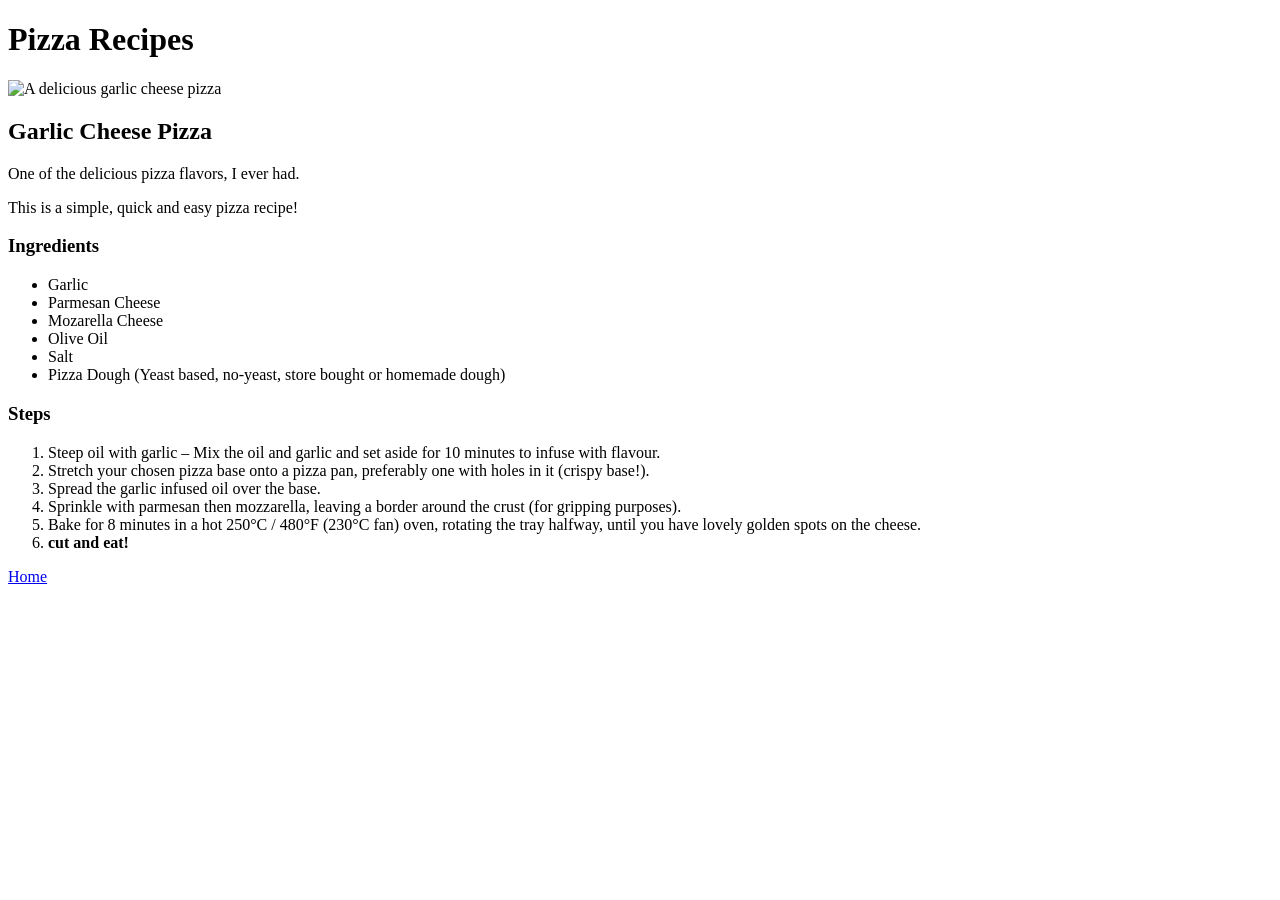
==== recipes/pizza.html @ 63193d14 "First iteration of Odin Recipes This includes the index with the recipes: Carbonara, Pad-that and pi" ====
<!doctype html>
<html lang="en">
  <head>
    <meta charset="UTF-8" />
    <title>Pizza Recipe</title>
  </head>
  <body>
    <h1>Pizza Recipes</h1>
    <img
      src="https://www.recipetineats.com/tachyon/2023/05/Garlic-cheese-pizza_9.jpg"
      alt="A delicious garlic cheese pizza"
      height="300" />
    <h2>Garlic Cheese Pizza</h2>
    <p>One of the delicious pizza flavors, I ever had.</p>
    <p>This is a simple, quick and easy pizza recipe!</p>
    <h3>Ingredients</h3>
    <ul>
      <li>Garlic</li>
      <li>Parmesan Cheese</li>
      <li>Mozarella Cheese</li>
      <li>Olive Oil</li>
      <li>Salt</li>
      <li>
        Pizza Dough (Yeast based, no-yeast, store bought or homemade dough)
      </li>
    </ul>
    <h3>Steps</h3>
    <ol>
      <li>
        Steep oil with garlic – Mix the oil and garlic and set aside for 10
        minutes to infuse with flavour.
      </li>
      <li>
        Stretch your chosen pizza base onto a pizza pan, preferably one with
        holes in it (crispy base!).
      </li>
      <li>Spread the garlic infused oil over the base.</li>
      <li>
        Sprinkle with parmesan then mozzarella, leaving a border around the
        crust (for gripping purposes).
      </li>
      <li>
        Bake for 8 minutes in a hot 250°C / 480°F (230°C fan) oven, rotating the
        tray halfway, until you have lovely golden spots on the cheese.
      </li>
      <li><strong>cut and eat!</strong></li>
    </ol>
    <a href="../index.html">Home</a>
  </body>
</html>
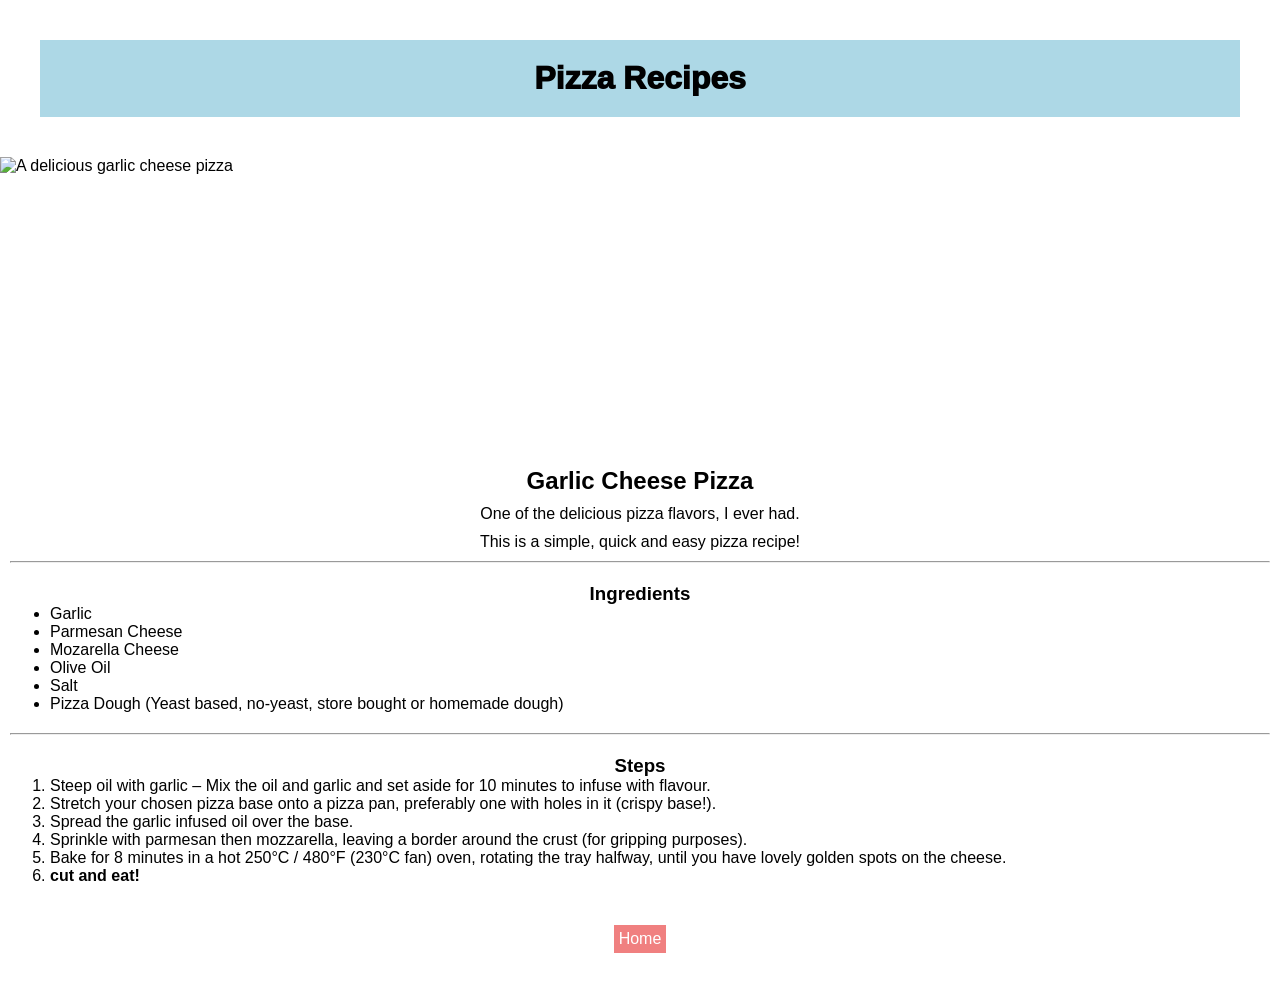
==== commit a7860855: "Add CSS to index.html and pizza.html Use CSS to style the index and the pizza recipe of the odin rec" ====
--- a/recipes/pizza.html
+++ b/recipes/pizza.html
@@ -3,48 +3,60 @@
   <head>
     <meta charset="UTF-8" />
     <title>Pizza Recipe</title>
+    <link rel="stylesheet" href="../styles.css" />
   </head>
   <body>
-    <h1>Pizza Recipes</h1>
+    <h1 class="title">Pizza Recipes</h1>
     <img
+      class="recipe-image"
       src="https://www.recipetineats.com/tachyon/2023/05/Garlic-cheese-pizza_9.jpg"
       alt="A delicious garlic cheese pizza"
       height="300" />
-    <h2>Garlic Cheese Pizza</h2>
-    <p>One of the delicious pizza flavors, I ever had.</p>
-    <p>This is a simple, quick and easy pizza recipe!</p>
-    <h3>Ingredients</h3>
-    <ul>
-      <li>Garlic</li>
-      <li>Parmesan Cheese</li>
-      <li>Mozarella Cheese</li>
-      <li>Olive Oil</li>
-      <li>Salt</li>
-      <li>
-        Pizza Dough (Yeast based, no-yeast, store bought or homemade dough)
-      </li>
-    </ul>
-    <h3>Steps</h3>
-    <ol>
-      <li>
-        Steep oil with garlic – Mix the oil and garlic and set aside for 10
-        minutes to infuse with flavour.
-      </li>
-      <li>
-        Stretch your chosen pizza base onto a pizza pan, preferably one with
-        holes in it (crispy base!).
-      </li>
-      <li>Spread the garlic infused oil over the base.</li>
-      <li>
-        Sprinkle with parmesan then mozzarella, leaving a border around the
-        crust (for gripping purposes).
-      </li>
-      <li>
-        Bake for 8 minutes in a hot 250°C / 480°F (230°C fan) oven, rotating the
-        tray halfway, until you have lovely golden spots on the cheese.
-      </li>
-      <li><strong>cut and eat!</strong></li>
-    </ol>
-    <a href="../index.html">Home</a>
+
+    <div class="recipe-about">
+      <h2>Garlic Cheese Pizza</h2>
+      <p>One of the delicious pizza flavors, I ever had.</p>
+      <p>This is a simple, quick and easy pizza recipe!</p>
+    </div>
+    <hr class="line-break" />
+    <div class="recipe-ingredients">
+      <h3>Ingredients</h3>
+      <ul>
+        <li>Garlic</li>
+        <li>Parmesan Cheese</li>
+        <li>Mozarella Cheese</li>
+        <li>Olive Oil</li>
+        <li>Salt</li>
+        <li>
+          Pizza Dough (Yeast based, no-yeast, store bought or homemade dough)
+        </li>
+      </ul>
+    </div>
+    <hr class="line-break" />
+    <div class="recipe-steps">
+      <h3>Steps</h3>
+      <ol>
+        <li>
+          Steep oil with garlic – Mix the oil and garlic and set aside for 10
+          minutes to infuse with flavour.
+        </li>
+        <li>
+          Stretch your chosen pizza base onto a pizza pan, preferably one with
+          holes in it (crispy base!).
+        </li>
+        <li>Spread the garlic infused oil over the base.</li>
+        <li>
+          Sprinkle with parmesan then mozzarella, leaving a border around the
+          crust (for gripping purposes).
+        </li>
+        <li>
+          Bake for 8 minutes in a hot 250°C / 480°F (230°C fan) oven, rotating
+          the tray halfway, until you have lovely golden spots on the cheese.
+        </li>
+        <li><strong>cut and eat!</strong></li>
+      </ol>
+    </div>
+
+    <a href="../index.html" class="home-btn">Home</a>
   </body>
 </html>
--- a/styles.css
+++ b/styles.css
@@ -0,0 +1,88 @@
+* {
+  margin: 0;
+  padding: 0;
+  box-sizing: border-box;
+  font-family: Arial, Helvetica, sans-serif;
+}
+
+.title {
+  text-align: center;
+  margin: 40px;
+  padding: 20px;
+  background-color: lightblue;
+  font-weight: 1000;
+}
+
+.recipes {
+  margin: 30px auto;
+  text-align: center;
+}
+
+.recipes li {
+  display: inline-block;
+  margin: 0 10px;
+  padding: 5px;
+  background-color: lightcoral;
+}
+
+.recipes a {
+  text-decoration: none;
+  color: white;
+  font-weight: bold;
+}
+
+.recipes li:hover {
+  background-color: lightpink;
+}
+
+/*Pizza Recipes CSS*/
+.recipe-image {
+  margin: 0 auto;
+  display: block;
+}
+
+.recipe-about {
+  margin-top: 10px;
+}
+.recipe-about h2,
+.recipe-about p {
+  text-align: center;
+  margin-top: 10px;
+}
+
+.line-break {
+  height: 2px;
+  width: auto;
+  margin: 10px 10px;
+  background-color: gray;
+}
+
+.recipe-ingredients,
+.recipe-steps {
+  padding: 10px;
+}
+
+.recipe-ingredients h3,
+.recipe-steps h3 {
+  text-align: center;
+}
+
+.recipe-ingredients ul,
+.recipe-steps ol {
+  margin-left: 40px;
+}
+
+.home-btn {
+  text-align: center;
+  text-decoration: none;
+  display: block;
+  margin: 30px auto;
+  width: fit-content;
+  padding: 5px;
+  background: lightcoral;
+  color: white;
+}
+
+.home-btn:hover {
+  background-color: lightblue;
+}
